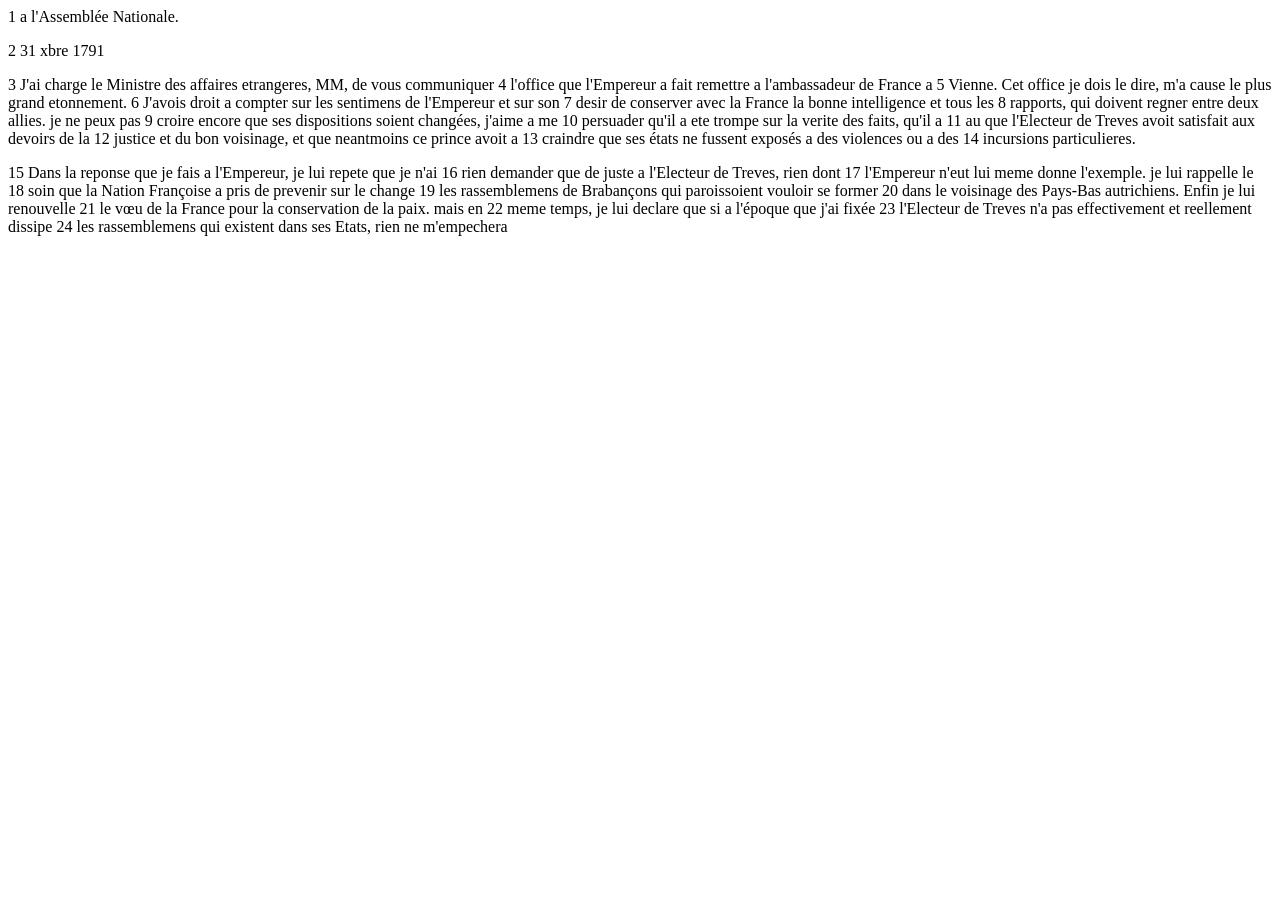
==== diplomatic_output_ai.html @ bf4e8817 "Add reading and diplomatic XSLT stylesheets, rendering outputs, and normalized XML updates" ====
<html lang="fr"><head><meta charset="utf-8"><title>Electronic Edition of Louis XVI's Letter to the Assemblée Nationale (31 December 1791)</title><link rel="stylesheet" href="diplomatic.css"></head><body>
      
      <p><span class="lb" data-n="1">1 </span>a l'Assemblée Nationale.</p>
        <p><span class="lb" data-n="2">2 </span>31 xbre 1791</p>
      <p>
      <span class="lb" data-n="3">3 </span>J'ai charge le Ministre des affaires etrangeres, MM, de vous communiquer
     <span class="lb" data-n="4">4 </span>l'office que l'Empereur a fait remettre a l'ambassadeur de France a

      <span class="lb" data-n="5">5 </span>Vienne. Cet office je dois le dire, m'a cause le plus grand etonnement.
     <span class="lb" data-n="6">6 </span>J'avois droit a compter sur les sentimens de l'Empereur et sur son
      <span class="lb" data-n="7">7 </span>desir de conserver avec la France la bonne intelligence et tous les
      <span class="lb" data-n="8">8 </span>rapports, qui doivent regner entre deux allies. je ne peux pas
      <span class="lb" data-n="9">9 </span>croire encore que ses dispositions soient changées, j'aime a me

      <span class="lb" data-n="10">10 </span>persuader qu'il a ete trompe sur la verite des faits, qu'il a
     <span class="lb" data-n="11">11 </span>au que l'Electeur de Treves avoit satisfait aux devoirs de la 
      <span class="lb" data-n="12">12 </span>justice et du bon voisinage, et que neantmoins ce prince avoit a
      <span class="lb" data-n="13">13 </span>craindre que ses états ne fussent exposés a des violences ou a des
      <span class="lb" data-n="14">14 </span>incursions particulieres.
      </p>
    <p>
      <span class="lb" data-n="15">15 </span>Dans la reponse que je fais a l'Empereur, je lui repete que je n'ai

      <span class="lb" data-n="16">16 </span>rien demander que de juste a l'Electeur de Treves, rien dont
      <span class="lb" data-n="17">17 </span>l'Empereur n'eut lui meme donne l'exemple. je lui rappelle le
      <span class="lb" data-n="18">18 </span>soin que la Nation Françoise a pris de prevenir sur le change
      <span class="lb" data-n="19">19 </span>les rassemblemens de Brabançons qui paroissoient vouloir se former
      <span class="lb" data-n="20">20 </span>dans le voisinage des Pays-Bas autrichiens. Enfin je lui renouvelle
      <span class="lb" data-n="21">21 </span>le vœu de la France pour la conservation de la paix. mais en
      <span class="lb" data-n="22">22 </span>meme temps, je lui declare que si a l'époque que j'ai fixée
     <span class="lb" data-n="23">23 </span>l'Electeur de Treves n'a pas effectivement et reellement dissipe
      <span class="lb" data-n="24">24 </span>les rassemblemens qui existent dans ses Etats, rien ne m'empechera
      </p>
      </body></html>
---- diplomatic.css ----
.tei-body {
  font-family: "Times New Roman", Times, serif;
  font-size: 1em;
  color: #000;
  background-color: #cdc8c5;
 
}
.tei-orig {
  display: inline;

}

.tei-reg {
  display: none;

}

.tei-abbr  {
  display: inline;

}

.tei-expan {
  display: none;

}

.tei-lb {
  display: block;

}

.tei-lb::before {
  content: attr(data-n) " "; color: #64748b;
}
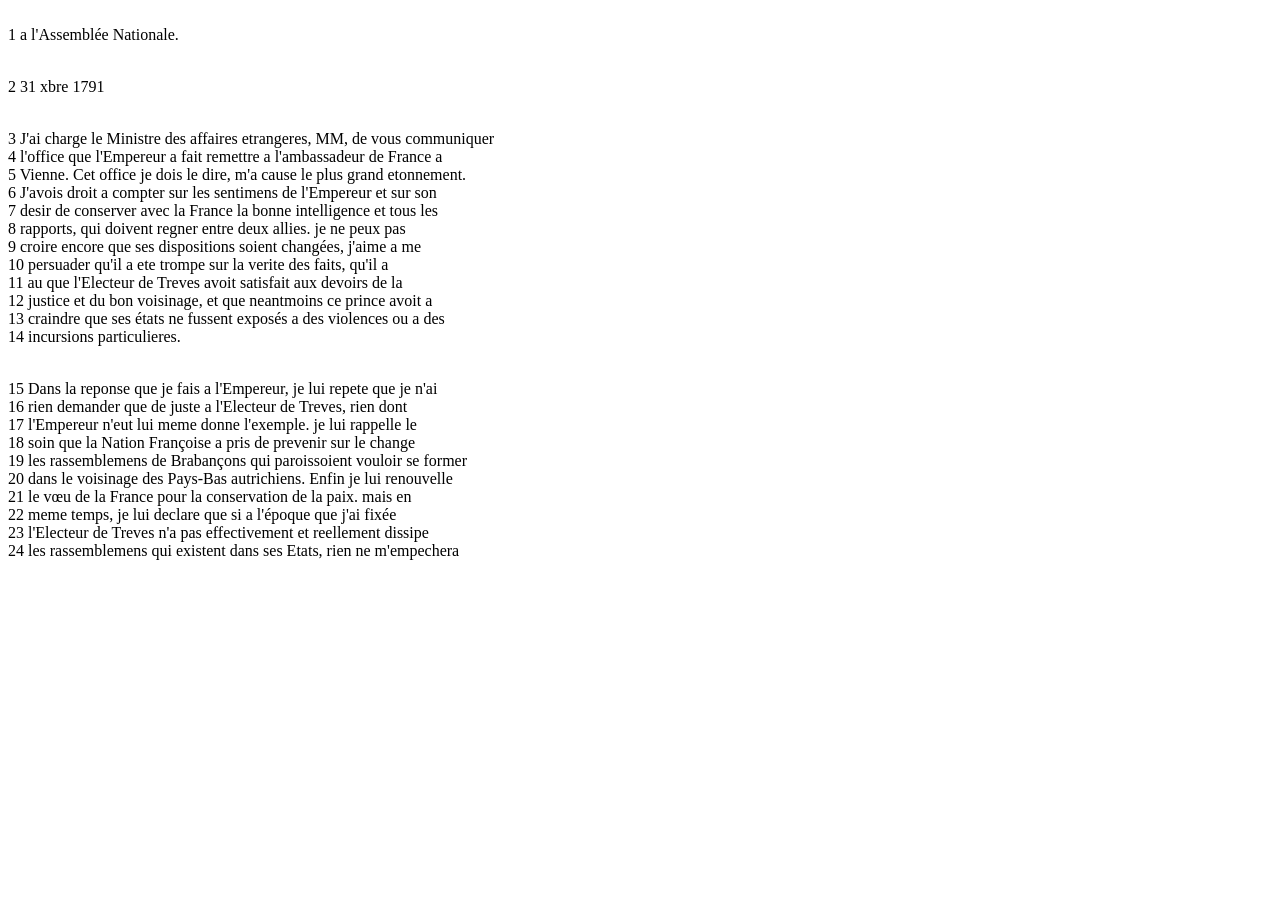
==== commit be219bd9: "Add line breaks before line numbers in diplomatic XSLT and update HTML output" ====
--- a/diplomatic_output_ai.html
+++ b/diplomatic_output_ai.html
@@ -1,34 +1,34 @@
 <html lang="fr"><head><meta charset="utf-8"><title>Electronic Edition of Louis XVI's Letter to the Assemblée Nationale (31 December 1791)</title><link rel="stylesheet" href="diplomatic.css"></head><body>
       
-      <p><span class="lb" data-n="1">1 </span>a l'Assemblée Nationale.</p>
-        <p><span class="lb" data-n="2">2 </span>31 xbre 1791</p>
+      <p><br><span class="lb" data-n="1">1 </span>a l'Assemblée Nationale.</p>
+        <p><br><span class="lb" data-n="2">2 </span>31 xbre 1791</p>
       <p>
-      <span class="lb" data-n="3">3 </span>J'ai charge le Ministre des affaires etrangeres, MM, de vous communiquer
-     <span class="lb" data-n="4">4 </span>l'office que l'Empereur a fait remettre a l'ambassadeur de France a
+      <br><span class="lb" data-n="3">3 </span>J'ai charge le Ministre des affaires etrangeres, MM, de vous communiquer
+     <br><span class="lb" data-n="4">4 </span>l'office que l'Empereur a fait remettre a l'ambassadeur de France a
 
-      <span class="lb" data-n="5">5 </span>Vienne. Cet office je dois le dire, m'a cause le plus grand etonnement.
-     <span class="lb" data-n="6">6 </span>J'avois droit a compter sur les sentimens de l'Empereur et sur son
-      <span class="lb" data-n="7">7 </span>desir de conserver avec la France la bonne intelligence et tous les
-      <span class="lb" data-n="8">8 </span>rapports, qui doivent regner entre deux allies. je ne peux pas
-      <span class="lb" data-n="9">9 </span>croire encore que ses dispositions soient changées, j'aime a me
+      <br><span class="lb" data-n="5">5 </span>Vienne. Cet office je dois le dire, m'a cause le plus grand etonnement.
+     <br><span class="lb" data-n="6">6 </span>J'avois droit a compter sur les sentimens de l'Empereur et sur son
+      <br><span class="lb" data-n="7">7 </span>desir de conserver avec la France la bonne intelligence et tous les
+      <br><span class="lb" data-n="8">8 </span>rapports, qui doivent regner entre deux allies. je ne peux pas
+      <br><span class="lb" data-n="9">9 </span>croire encore que ses dispositions soient changées, j'aime a me
 
-      <span class="lb" data-n="10">10 </span>persuader qu'il a ete trompe sur la verite des faits, qu'il a
-     <span class="lb" data-n="11">11 </span>au que l'Electeur de Treves avoit satisfait aux devoirs de la 
-      <span class="lb" data-n="12">12 </span>justice et du bon voisinage, et que neantmoins ce prince avoit a
-      <span class="lb" data-n="13">13 </span>craindre que ses états ne fussent exposés a des violences ou a des
-      <span class="lb" data-n="14">14 </span>incursions particulieres.
+      <br><span class="lb" data-n="10">10 </span>persuader qu'il a ete trompe sur la verite des faits, qu'il a
+     <br><span class="lb" data-n="11">11 </span>au que l'Electeur de Treves avoit satisfait aux devoirs de la 
+      <br><span class="lb" data-n="12">12 </span>justice et du bon voisinage, et que neantmoins ce prince avoit a
+      <br><span class="lb" data-n="13">13 </span>craindre que ses états ne fussent exposés a des violences ou a des
+      <br><span class="lb" data-n="14">14 </span>incursions particulieres.
       </p>
     <p>
-      <span class="lb" data-n="15">15 </span>Dans la reponse que je fais a l'Empereur, je lui repete que je n'ai
+      <br><span class="lb" data-n="15">15 </span>Dans la reponse que je fais a l'Empereur, je lui repete que je n'ai
 
-      <span class="lb" data-n="16">16 </span>rien demander que de juste a l'Electeur de Treves, rien dont
-      <span class="lb" data-n="17">17 </span>l'Empereur n'eut lui meme donne l'exemple. je lui rappelle le
-      <span class="lb" data-n="18">18 </span>soin que la Nation Françoise a pris de prevenir sur le change
-      <span class="lb" data-n="19">19 </span>les rassemblemens de Brabançons qui paroissoient vouloir se former
-      <span class="lb" data-n="20">20 </span>dans le voisinage des Pays-Bas autrichiens. Enfin je lui renouvelle
-      <span class="lb" data-n="21">21 </span>le vœu de la France pour la conservation de la paix. mais en
-      <span class="lb" data-n="22">22 </span>meme temps, je lui declare que si a l'époque que j'ai fixée
-     <span class="lb" data-n="23">23 </span>l'Electeur de Treves n'a pas effectivement et reellement dissipe
-      <span class="lb" data-n="24">24 </span>les rassemblemens qui existent dans ses Etats, rien ne m'empechera
+      <br><span class="lb" data-n="16">16 </span>rien demander que de juste a l'Electeur de Treves, rien dont
+      <br><span class="lb" data-n="17">17 </span>l'Empereur n'eut lui meme donne l'exemple. je lui rappelle le
+      <br><span class="lb" data-n="18">18 </span>soin que la Nation Françoise a pris de prevenir sur le change
+      <br><span class="lb" data-n="19">19 </span>les rassemblemens de Brabançons qui paroissoient vouloir se former
+      <br><span class="lb" data-n="20">20 </span>dans le voisinage des Pays-Bas autrichiens. Enfin je lui renouvelle
+      <br><span class="lb" data-n="21">21 </span>le vœu de la France pour la conservation de la paix. mais en
+      <br><span class="lb" data-n="22">22 </span>meme temps, je lui declare que si a l'époque que j'ai fixée
+     <br><span class="lb" data-n="23">23 </span>l'Electeur de Treves n'a pas effectivement et reellement dissipe
+      <br><span class="lb" data-n="24">24 </span>les rassemblemens qui existent dans ses Etats, rien ne m'empechera
       </p>
       </body></html>
